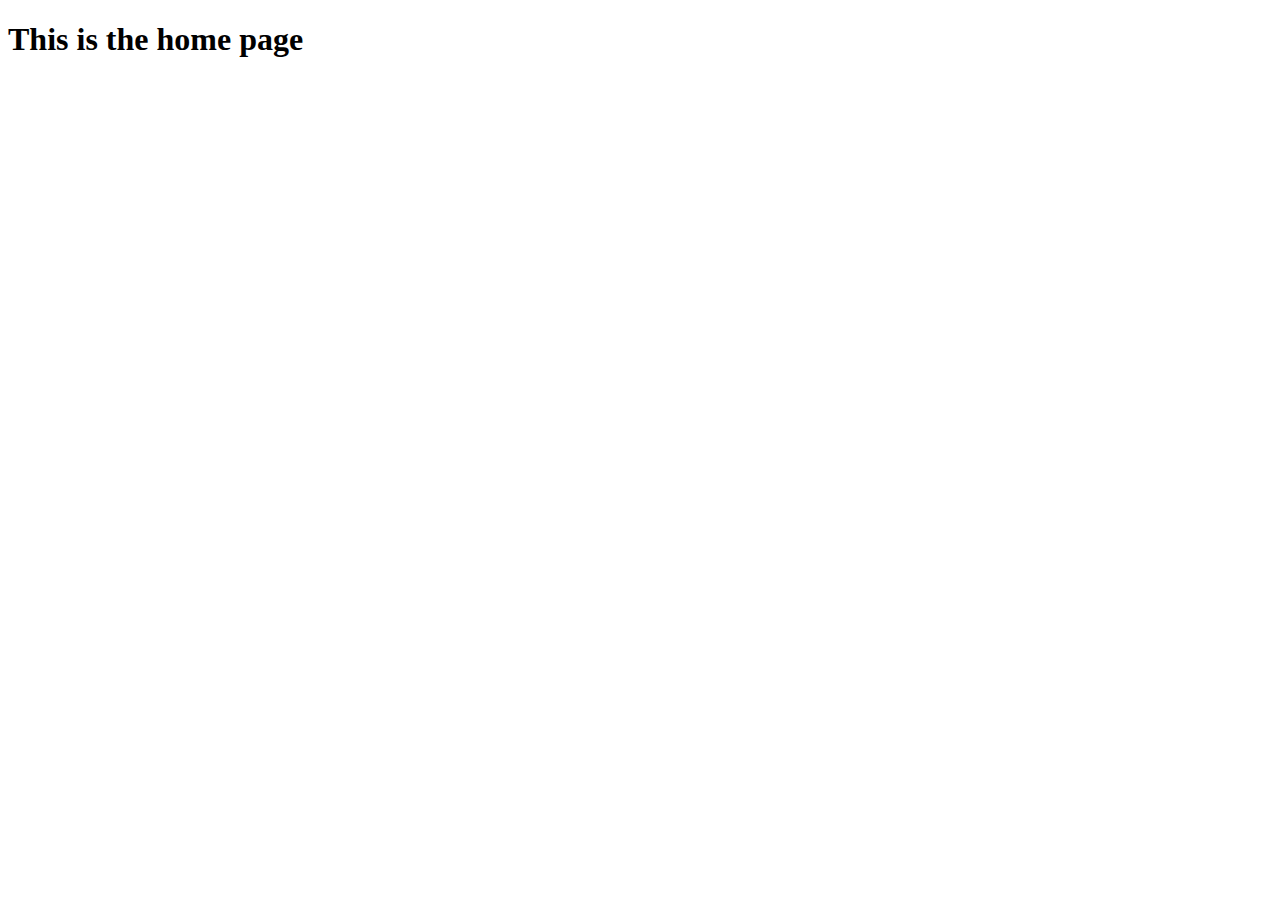
==== index.html @ 352f95df "I created some new html files and modified the file1.js by ading a user" ====
<!DOCTYPE html>
<html lang="en">

<head>
    <meta charset="UTF-8">
    <meta http-equiv="X-UA-Compatible" content="IE=edge">
    <meta name="viewport" content="width=device-width, initial-scale=1.0">
    <title>Home page</title>
</head>

<body>
    <h1>This is the home page</h1>
    <script src="file1.js"></script>
</body>

</html>
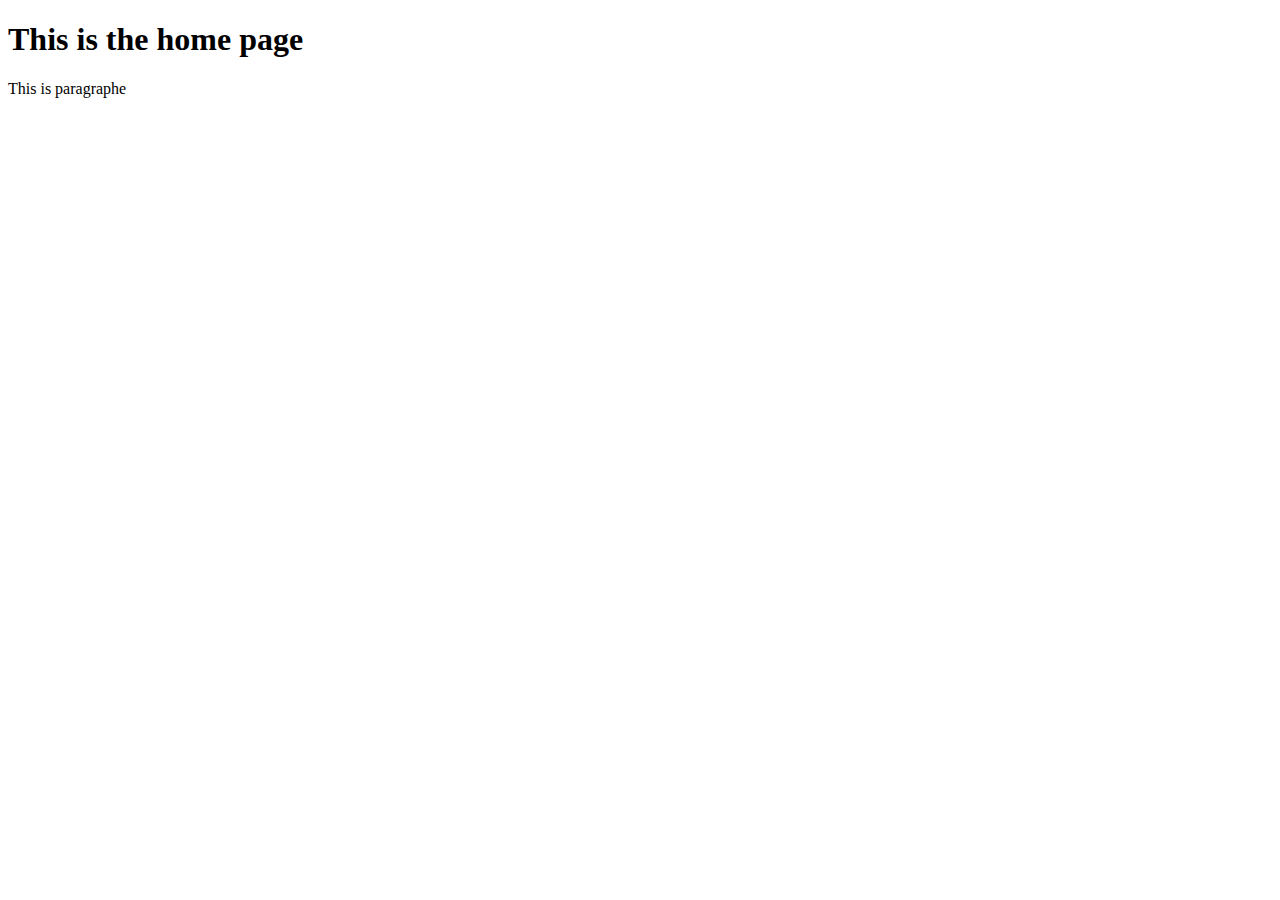
==== commit e5a2edc5: "created a gallery.html file and also added a paragraphe to the index.html file" ====
--- a/index.html
+++ b/index.html
@@ -10,6 +10,7 @@
 
 <body>
     <h1>This is the home page</h1>
+    <p>This is paragraphe</p>
     <script src="file1.js"></script>
 </body>
 
